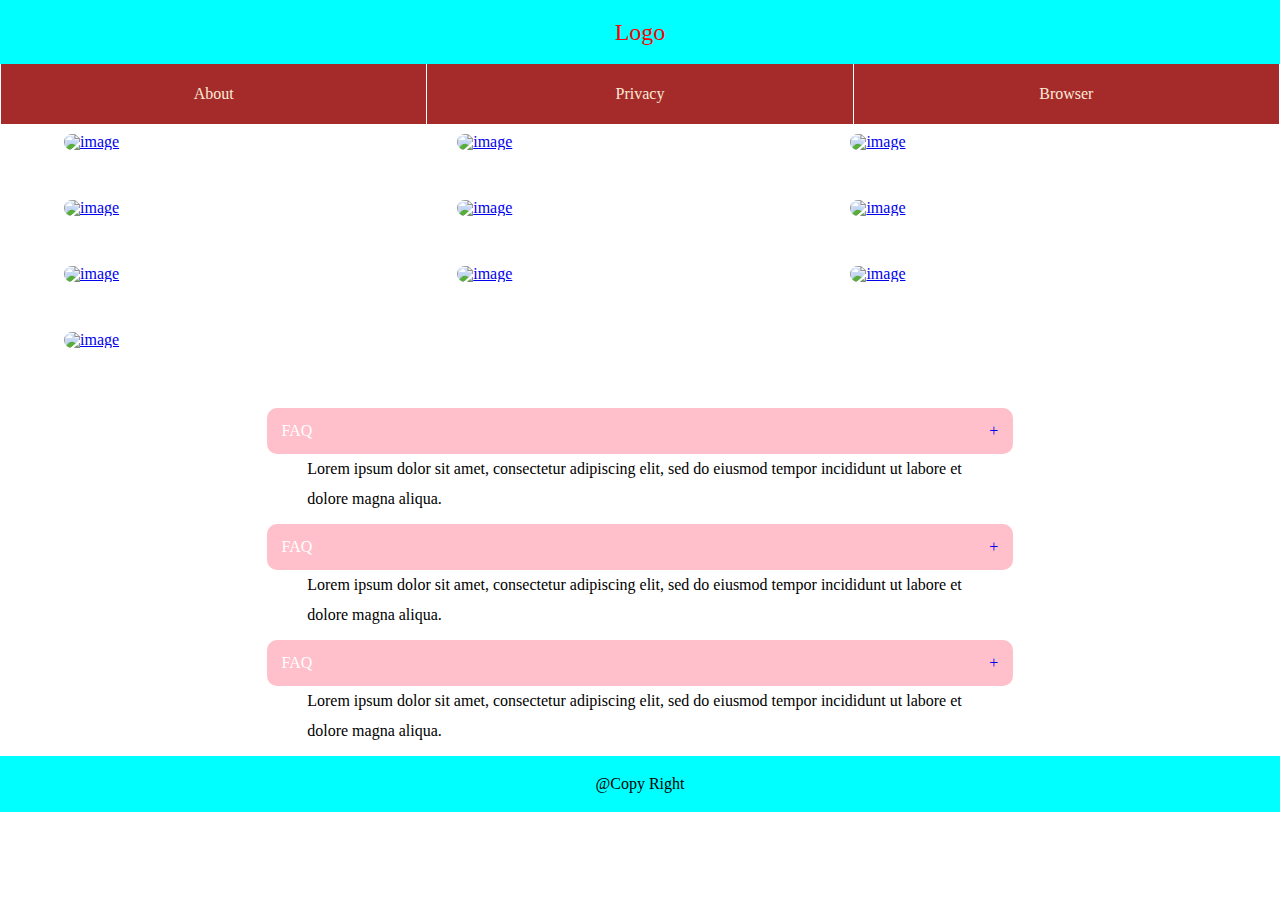
==== MiniProject/miniProgram.html @ bf4244ce "Add files via upload" ====
<!DOCTYPE html>
<html lang="en">
<head>
    <meta charset="UTF-8">
    <meta name="viewport" content="width=device-width, initial-scale=1.0">
    <title>Mini Project</title>
    <link rel="stylesheet" href="miniProgram.css">
    <link rel="stylesheet" href="reset.css">
</head>
<body>
    <header class="h-head">
        <div class="h-head__logo">
            <a href="#" target="_self">Logo</a>
        </div>
    </header>
        <nav class="h-navi">
            <ul>
                <li><a href="#" target="_self">About</a></li>
                <li><a href="#" target="_self">Privacy</a></li>
                <li><a href="#" target="_self">Browser</a></li>
            </ul>
        </nav>      
    <article>
        <section class="card-pic">
            <div class="card-img">
                <a href="#" target="_self">
                    <img src="../img/user-2.jpg" alt="image">
                </a>
            </div>
            <div class="card-img">
                <a href="#" target="_self">
                    <img src="../img/user-2.jpg" alt="image">
                </a>
            </div>
            <div class="card-img">
                <a href="#" target="_self">
                    <img src="../img/user-2.jpg" alt="image">
                </a>
            </div>
            <div class="card-img">
                <a href="#" target="_self">
                    <img src="../img/user-2.jpg" alt="image">
                </a>
            </div>
            <div class="card-img">
                <a href="#" target="_self">
                    <img src="../img/user-2.jpg" alt="image">
                </a>
            </div>
            <div class="card-img">
                <a href="#" target="_self">
                    <img src="../img/user-2.jpg" alt="image">
                </a>
            </div>
            <div class="card-img">
                <a href="#" target="_self">
                    <img src="../img/user-2.jpg" alt="image">
                </a>
            </div>
            <div class="card-img">
                <a href="#" target="_self">
                    <img src="../img/user-2.jpg" alt="image">
                </a>
            </div>
            <div class="card-img">
                <a href="#" target="_self">
                    <img src="../img/user-2.jpg" alt="image">
                </a>
            </div>
            <div class="card-img">
                <a href="#" target="_self">
                    <img src="../img/user-2.jpg" alt="image">
                </a>
            </div>  
        </section>
        <section class="card-text">
            <div class="faq">
                <div class="faq-head">
                    <h2>FAQ</h2>
                    <a href="#" target="_self">+</a>
                </div>
                <div class="faq-body">
            
                    <p>Lorem ipsum dolor sit amet, consectetur adipiscing elit, 
                        sed do eiusmod tempor incididunt ut labore et dolore magna aliqua.</p>
                </div>
            </div>   
            <div class="faq">
                <div class="faq-head">
                    <h2>FAQ</h2>
                    <a href="#" target="_self">+</a>
                </div>
                <div class="faq-body">
            
                    <p>Lorem ipsum dolor sit amet, consectetur adipiscing elit, 
                        sed do eiusmod tempor incididunt ut labore et dolore magna aliqua.</p>
                </div>
            </div> 
            <div class="faq">
                <div class="faq-head">
                    <h2>FAQ</h2>
                    <a href="#" target="_self">+</a>
                </div>
                <div class="faq-body">
            
                    <p>Lorem ipsum dolor sit amet, consectetur adipiscing elit, 
                        sed do eiusmod tempor incididunt ut labore et dolore magna aliqua.</p>
                </div>
            </div>      
        </section>
    </article>
    <footer>
        <address>@Copy Right</address>
    </footer>
</body>
</html>
---- MiniProject/miniProgram.css ----
footer address,
.h-head__logo{
    background-color: cyan; 
    text-align: center; 
    /* width: 100%; */
    text-align: center;
    padding: 20px;
}
.h-head__logo a{
    text-decoration: none;
    font-size: 1.5rem;  
    color: red;
    font-family: 'Times New Roman', Times, serif;
    font-style:inherit;
}
.h-navi{
    background-color: brown;
    position: sticky;
    top: 0;
    width: 100%;
    height: 60px;
    z-index: 1;
}
.h-navi ul{
    display: flex;
    align-items: center;
    justify-content: center;
    width: 100%;
    height: 100%;
}
.h-navi li{
    width: calc(100% /3);
    height: 100%;
    border-left: 1px solid #fff;
}
.h-navi li:last-child{
    border-right: 1px solid #fff;
}
.h-navi a{
   color: antiquewhite;
   text-decoration: none;
   width: 100%;
   height: 100%;
   display: flex;
    align-items: center;
    justify-content: center;

}
.card-pic{
    width: 90%;
    display: flex;
    flex-wrap: wrap;
    justify-content: space-between;
    margin: 10px auto;
}
.card-img{
    width: 30%;
    margin: 0 20px 50px 0;
}
/* .card-img:nth-of-type(3n+3),
.card-img:last-child{
    margin-right: 0;
} */
.card-img a{
    width: 100%;
    display: block;
    overflow: hidden;
    border-radius: 20px;
}
.card-img img{
    width: 100%;
    height: 100%;
    transform: scale(1);
    display: block;
    transition: all 4s ease;
}
.card-img img:hover{
    transform: scale(1.5);
}
.faq{
    width: 80%;
    align-items: center;
    margin-left: 10%;
    align-content: center;
    margin-bottom: 10px;
}
.faq-head{
    width: 70%;
    color: #fff;
    background-color: pink;
    padding: 15px;
    border-radius: 10px;
    margin: 0 auto;
    display: flex;
}
.faq-head h2{
    width: 850px;
    display: flex;
    margin-right: 0;
    height: auto;
}
.faq-head a{
    text-decoration: none;
}
.faq-body{
    width: 65%;
    color: black;
    background-color: #fff; 
    margin: 0 auto;
    line-height: 30px;
}  
@media screen and (max-width: 400px){
    .card-img{
        width: 135px;
        height: 135px;
    }
    .card-img:nth-of-type(2n+1){
            margin-left: 7%;
    }
    .faq-body{
        text-align: justify;
    }
}
@media screen and (max-width: 800px){
    .card-img{
        width: 120px;
        height: 120px;
    }
}
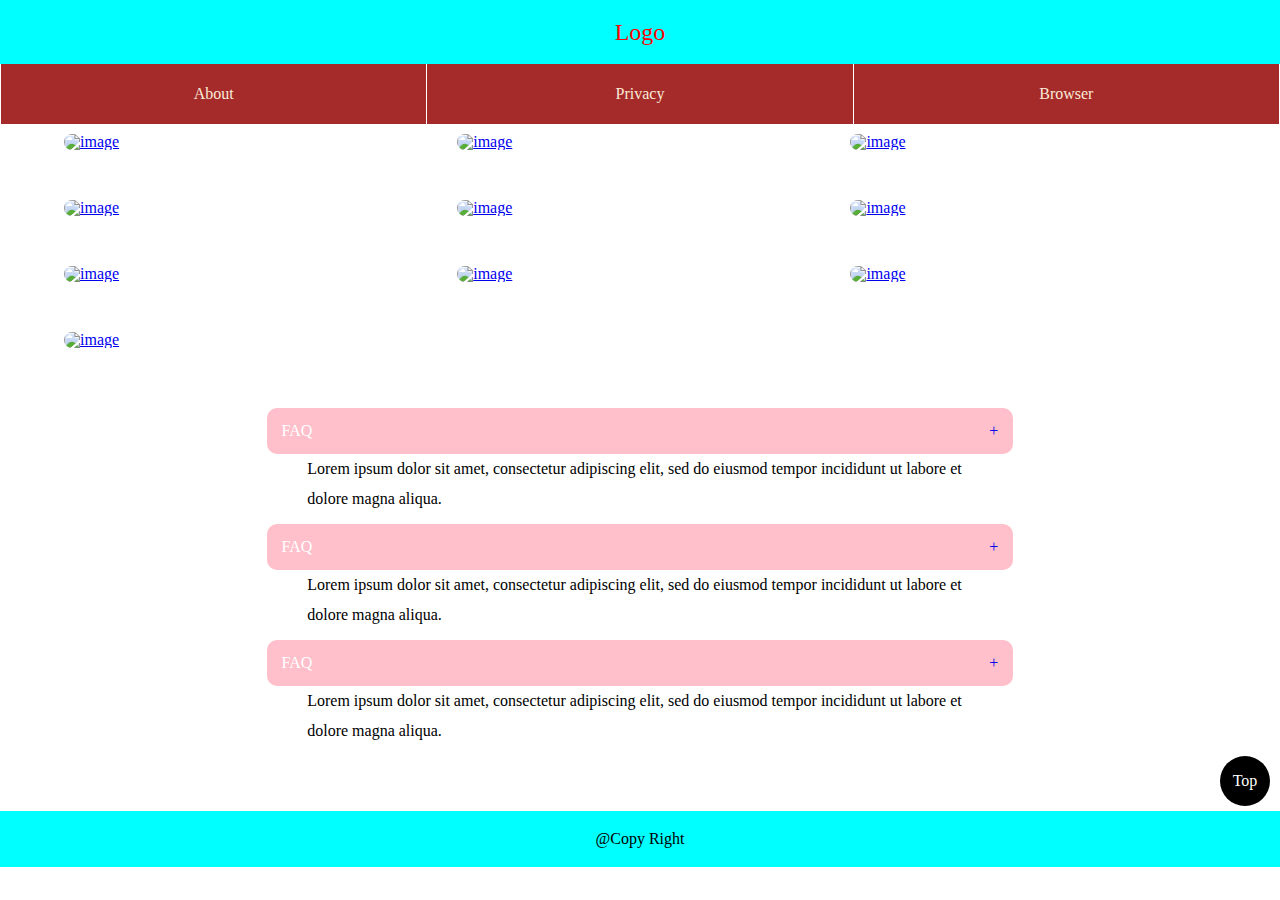
==== commit 3efa6172: "Add files via upload" ====
--- a/MiniProject/miniProgram.html
+++ b/MiniProject/miniProgram.html
@@ -108,6 +108,9 @@
                 </div>
             </div>      
         </section>
+        <div class="top">
+            <a href="#" target="_self">Top</a>
+        </div>
     </article>
     <footer>
         <address>@Copy Right</address>
--- a/MiniProject/miniProgram.css
+++ b/MiniProject/miniProgram.css
@@ -3,7 +3,6 @@
     background-color: cyan; 
     text-align: center; 
     /* width: 100%; */
-    text-align: center;
     padding: 20px;
 }
 .h-head__logo a{
@@ -109,6 +108,22 @@
     margin: 0 auto;
     line-height: 30px;
 }  
+.top{
+    background-color:black;
+    width: 50px;
+    height: 50px;
+    border-radius: 100%;
+    margin: 0 10px 5px auto;
+}
+.top a{
+    text-decoration: none;
+    display: flex;
+    justify-content: center;
+    align-items: center;
+    color: #fff;
+    width: 50px;
+    height: 50px;
+}
 @media screen and (max-width: 400px){
     .card-img{
         width: 135px;
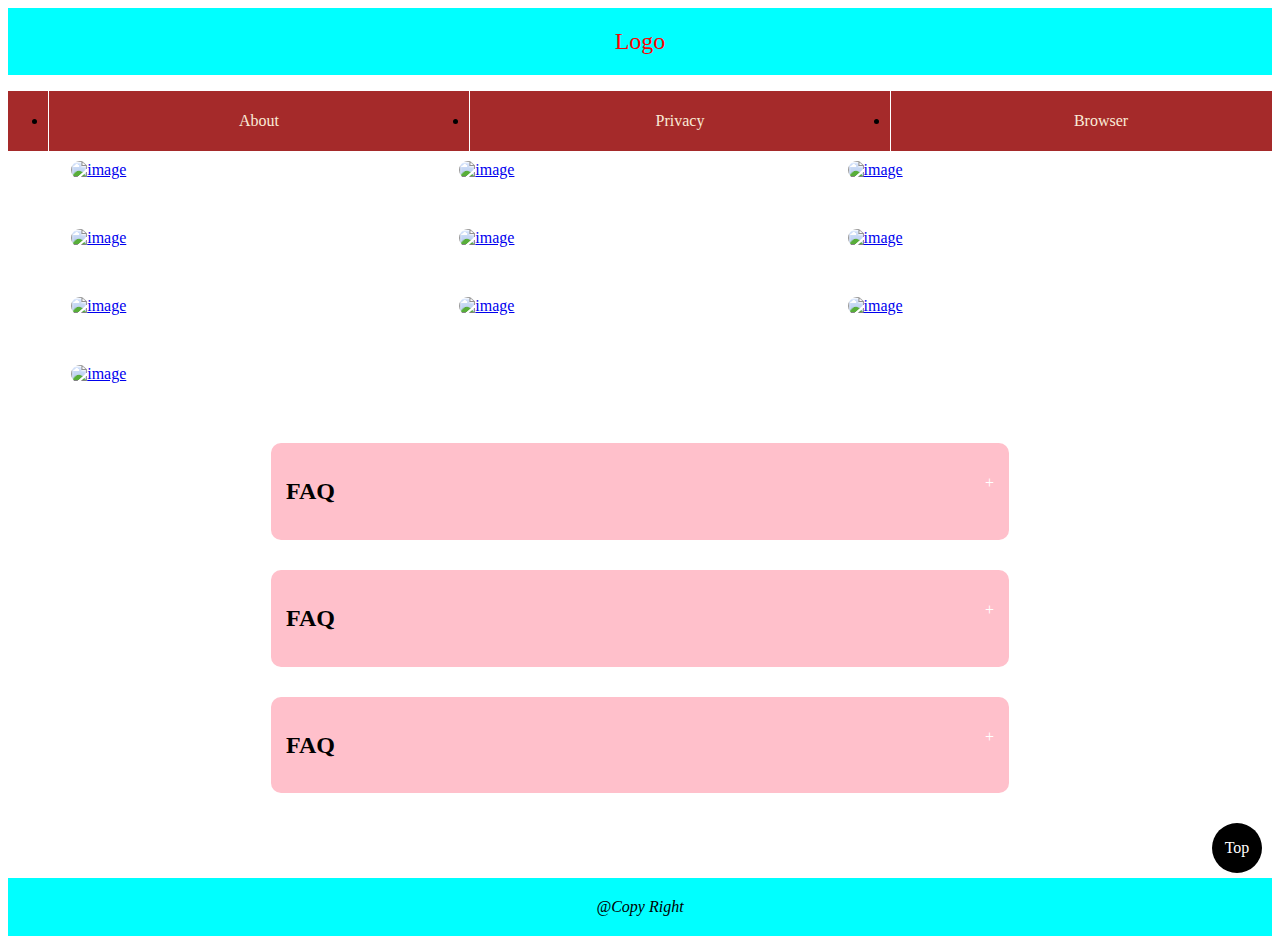
==== commit 4590131e: "Add files via upload" ====
--- a/MiniProject/miniProgram.html
+++ b/MiniProject/miniProgram.html
@@ -6,6 +6,7 @@
     <title>Mini Project</title>
     <link rel="stylesheet" href="miniProgram.css">
     <link rel="stylesheet" href="reset.css">
+    
 </head>
 <body>
     <header class="h-head">
@@ -76,36 +77,33 @@
         <section class="card-text">
             <div class="faq">
                 <div class="faq-head">
-                    <h2>FAQ</h2>
-                    <a href="#" target="_self">+</a>
+                    <h2><a href="#" target="_self">FAQ</a></h2>
+                    <p class="test">+</p>
                 </div>
                 <div class="faq-body">
-            
-                    <p>Lorem ipsum dolor sit amet, consectetur adipiscing elit, 
-                        sed do eiusmod tempor incididunt ut labore et dolore magna aliqua.</p>
+                    Lorem ipsum dolor sit amet, consectetur adipiscing elit, 
+                        sed do eiusmod tempor incididunt ut labore et dolore magna aliqua.
                 </div>
             </div>   
             <div class="faq">
-                <div class="faq-head">
-                    <h2>FAQ</h2>
-                    <a href="#" target="_self">+</a>
+                <div class="faq-head ">
+                    <h2><a href="#" target="_self">FAQ</a></h2>
+                    <p class="test">+</p>
                 </div>
                 <div class="faq-body">
-            
-                    <p>Lorem ipsum dolor sit amet, consectetur adipiscing elit, 
-                        sed do eiusmod tempor incididunt ut labore et dolore magna aliqua.</p>
+                    Lorem ipsum dolor sit amet, consectetur adipiscing elit, 
+                        sed do eiusmod tempor incididunt ut labore et dolore magna aliqua.
                 </div>
             </div> 
             <div class="faq">
                 <div class="faq-head">
-                    <h2>FAQ</h2>
-                    <a href="#" target="_self">+</a>
+                    <h2><a href="#" target="_self">FAQ</a></h2>
+                    <p class="test">+</p>
                 </div>
                 <div class="faq-body">
             
-                    <p>Lorem ipsum dolor sit amet, consectetur adipiscing elit, 
-                        sed do eiusmod tempor incididunt ut labore et dolore magna aliqua.</p>
-                </div>
+                    Lorem ipsum dolor sit amet, consectetur adipiscing elit, 
+                        sed do eiusmod tempor incididunt ut labore et dolore magna aliqua.
             </div>      
         </section>
         <div class="top">
@@ -115,5 +113,6 @@
     <footer>
         <address>@Copy Right</address>
     </footer>
+    <script src="main.js"></script>
 </body>
 </html>--- a/MiniProject/miniProgram.css
+++ b/MiniProject/miniProgram.css
@@ -76,12 +76,13 @@
 .card-img img:hover{
     transform: scale(1.5);
 }
-.faq{
+.card-text{
     width: 80%;
-    align-items: center;
-    margin-left: 10%;
-    align-content: center;
-    margin-bottom: 10px;
+    margin: 0 auto;
+}
+.faq{  
+    margin-bottom: 30px;
+    /* display: none; */
 }
 .faq-head{
     width: 70%;
@@ -92,14 +93,15 @@
     margin: 0 auto;
     display: flex;
 }
+.faq-head a{
+    text-decoration: none;
+    color: #000;
+}
 .faq-head h2{
     width: 850px;
     display: flex;
     margin-right: 0;
     height: auto;
-}
-.faq-head a{
-    text-decoration: none;
 }
 .faq-body{
     width: 65%;
@@ -107,7 +109,11 @@
     background-color: #fff; 
     margin: 0 auto;
     line-height: 30px;
+    display: none;
 }  
+ .show .faq-body{
+    display: block;
+}
 .top{
     background-color:black;
     width: 50px;
